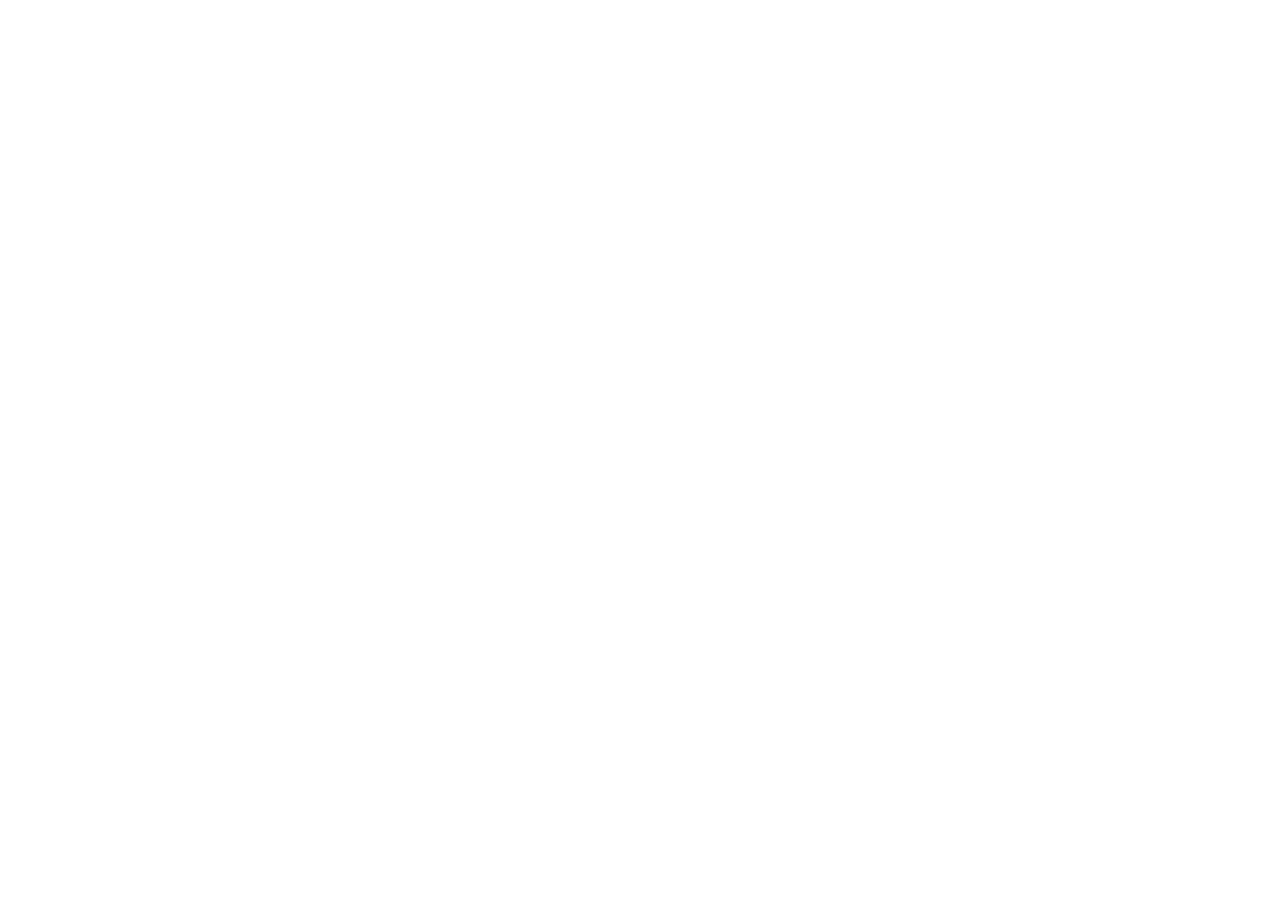
==== cdn/index.html @ 5e42f3ae "Implements static page and first javascript scripts" ====
<!doctype html>
<html>

<head>
  <meta charset="utf-8">
  <title>Demo</title>
  <script src="http://ajax.googleapis.com/ajax/libs/jquery/1.5/jquery.min.js"></script>
  <script src="script.js"></script>
  <link href="class.css" rel="stylesheet" type="text/css">
</head>
<body>
<div id='button'>
  <img id='button_image'/>
</div>
<div id='counter'>
</div>
<div id='time'>
</div>
</body>
</html>
---- cdn/class.css ----
/* The Button Container*/
#button {
  height: 500px;
  width: 500px
}
/* The Button Image*/
#button_img {

}

/* Counter Display*/
#counter {}

/* Time Display*/
#time {}
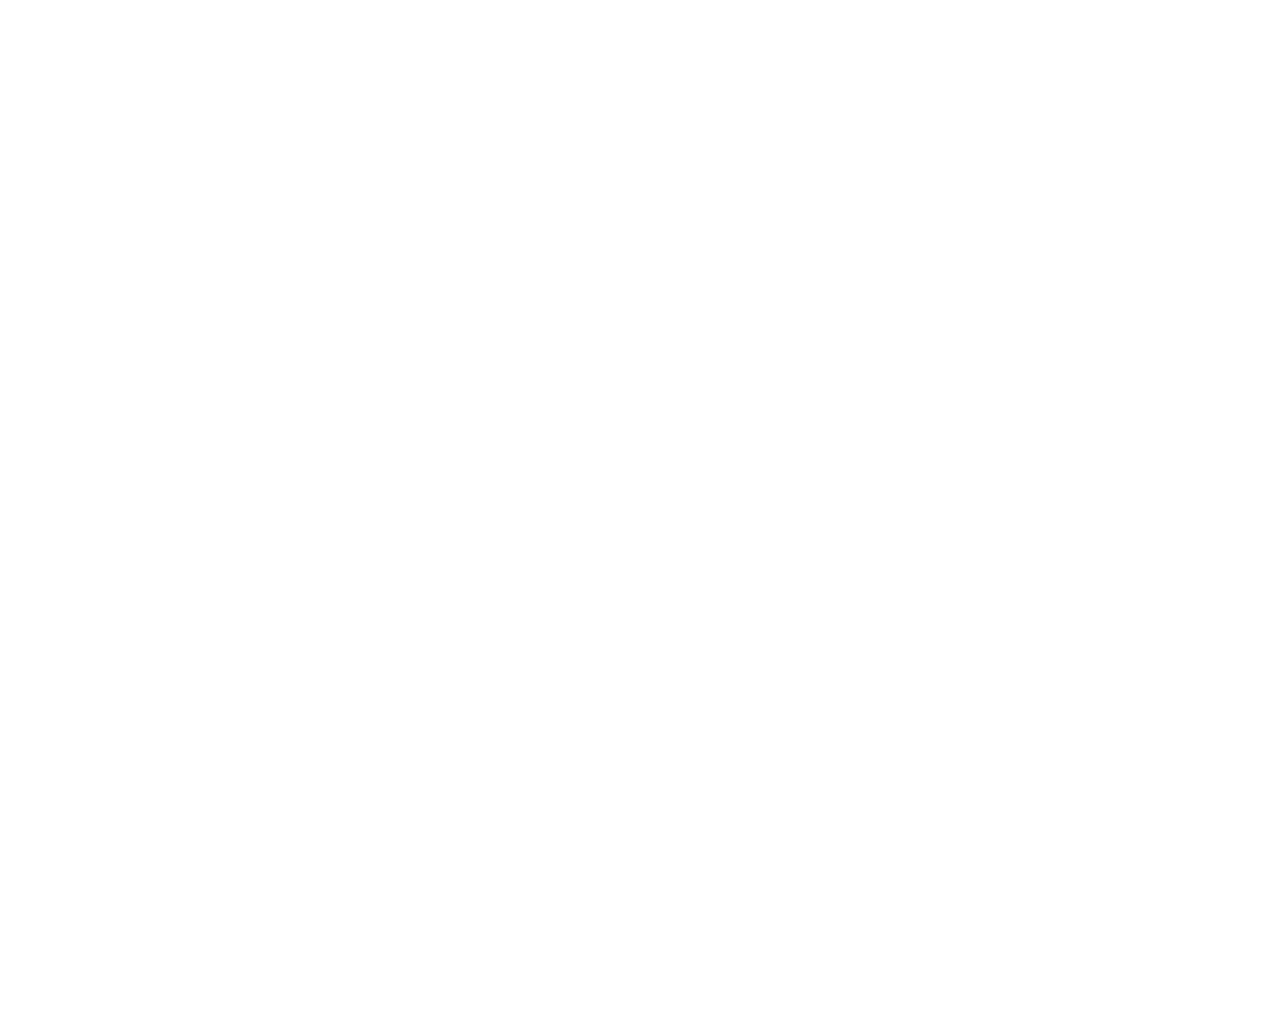
==== commit 82be91f2: "Integrates graph" ====
--- a/cdn/index.html
+++ b/cdn/index.html
@@ -16,5 +16,7 @@
 </div>
 <div id='time'>
 </div>
+<div id='graph-container'>
+</div>
 </body>
 </html>
--- a/cdn/class.css
+++ b/cdn/class.css
@@ -13,3 +13,16 @@
 
 /* Time Display*/
 #time {}
+
+/* Graph Container*/
+#graph-container {
+  width: 1000px;
+  height: 500px;
+}
+
+/* Graph points*/
+.graph-points {
+  float:left;
+  width: 1px;
+  background-color: blue;
+}
